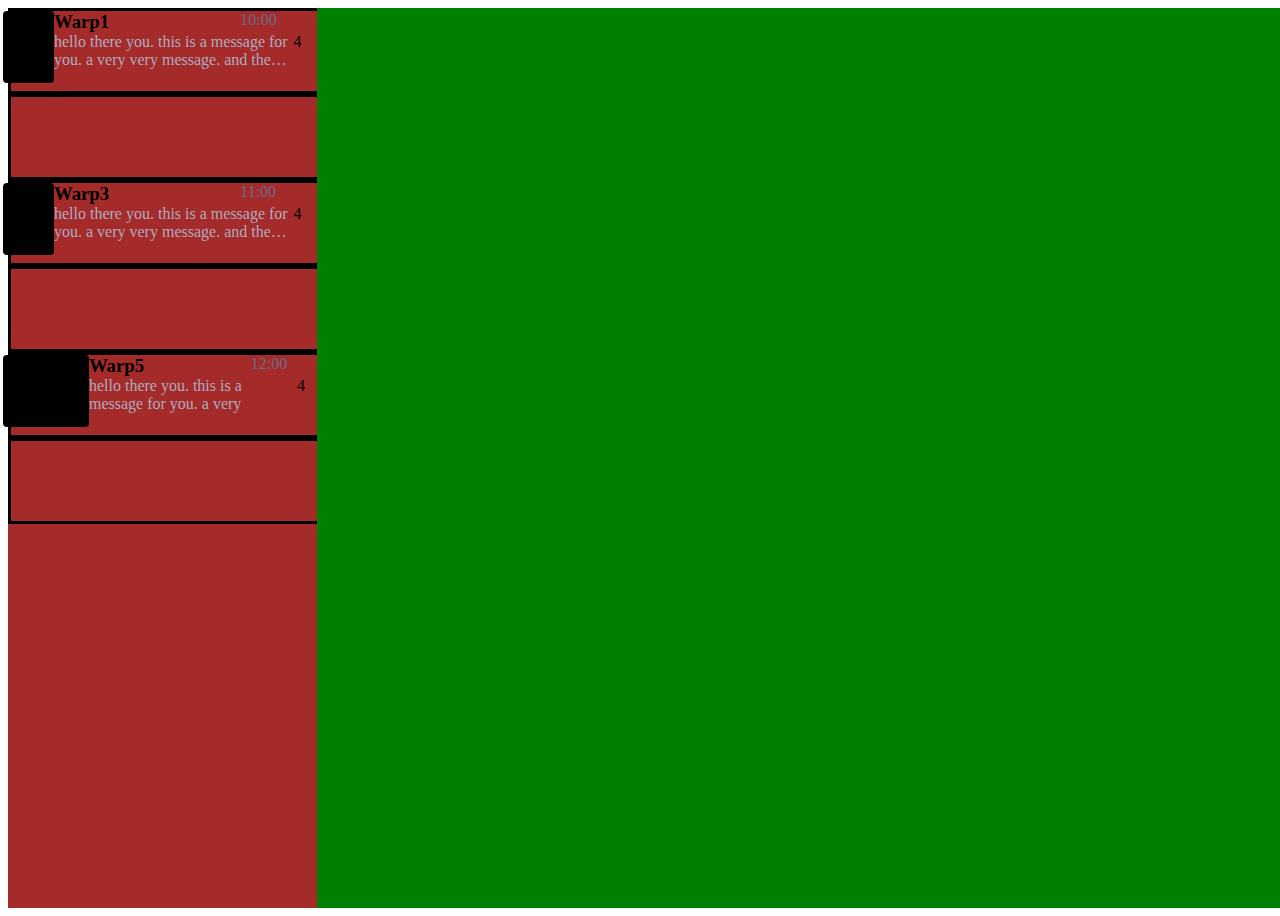
==== views/chats-sidebar.html @ 59542526 "refactor: allow for multiple pages" ====
<html xmlns="http://www.w3.org/1999/xhtml" lang="en">
    <head>
        <link rel="stylesheet" href="/static/chats-sidebar.css" type="text/css">
    </head>
<body>
    <div class="sidebar">
        <div class="sidebar-item">
            <div class="chat active"></div>
            <div class="pfp"></div>
            <div class="who">
                <div class="top-row">
                    <h3> Warp1</h3>
                    <span class="timestamp">
                        10:00
                    </span>
                </div>
                <div class="msg-container">
                    <span class="msg">
                        hello there you. this is a message for you. a very very message. and the message is abcdefghijklmnopqrstuvwxyz
                    </span>
                    <div class="unread-count">
                        4
                    </div>
                </div>
            </div>
        </div>
        <div class="sidebar-item">

        </div>
        <div class="sidebar-item">
            <div class="chat active"></div>
            <div class="pfp"></div>
            <div class="who">
                <div class="top-row">
                    <h3> Warp3</h3>
                    <span class="timestamp">
                        11:00
                    </span>
                </div>
                <div class="msg-container">
                    <span class="msg">
                        hello there you. this is a message for you. 
                        a very very message. and the message is abcdefghijklmnopqrstuvwxyz
                    </span>
                    <div class="unread-count">
                        4
                    </div>
                </div>
            </div>
        </div>
        <div class="sidebar-item">

        </div>
        <div class="sidebar-item">
            <div class="chat active"></div>
            <div class="pfp"></div>
            <div class="who">
                <div class="top-row">
                    <h3> Warp5</h3>
                    <span class="timestamp">
                        12:00
                    </span>
                </div>
                <div class="msg-container">
                    <span class="msg">
                        hello there you. this is a
                        message for you. a very 
                    </span>
                    <div class="unread-count">
                        4
                    </div>
                </div>
            </div>
        </div>
        <div class="sidebar-item">

        </div>

    </div>
    <div class="compose">

    </div>
</body>
</html>
---- static/chats-sidebar.css ----
body {
    width: 100%;
    height: 100%;
    display: flex;
    flex-direction: row;
}

.sidebar {
    flex: 1;
    background-color: brown;
    display: flex;
    flex-direction: column;
}

.sidebar-item {
    border-style: solid;
    border-color: black;
    height: 5em;
    width:100%;

    display: flex;
    flex-direction: row;
}

.compose {
    flex: 5;
    background-color: green;
}

.sidebar .chat {
    border-radius: 4px;
    cursor: pointer;
    display: inline-flex;
    flex-direction: row;
    margin-bottom: .5rem;
    margin-left: -.5rem;
    padding: .5rem;
    width: 6em;
    -webkit-user-select: none; /* Safari */
    user-select: none; /* Non-prefixed version, currently */
    background-color: black;
}

.sidebar .inline-skeleton {
    margin-bottom: .5rem;
}

.chat .pfp {
    background: #6b6b87;
    border-radius: 20px;
    height: 40px;
    width: 40px;
    margin: 0.25rem 0 0.5rem 0.7rem;
}

.chat .who {
    display: flex;
    flex: 1;
    flex-direction: column;
    padding: 0 1rem;
    text-align: left;
  
}

.who .top-row {
    display: flex;
    flex-direction: row;
    justify-content: space-between;
}

.top-row h3 {
    margin: 0;
    width: 70%;
}

.timestamp {
    color: #6b6b87;
    width: 30%;
    text-align: left;
}

.msg-container {
    display: flex;
    flex-direction: row;
    justify-content: space-between;
}

.msg-container .msg {
    width: 90%;
    display: -webkit-box;
    -webkit-box-orient: vertical;
    -webkit-line-clamp: 2;
    overflow: hidden;
}

.msg-container .unread-count {
    width: 10%;
}

.msg-container span {
    color: #acacbf;
}
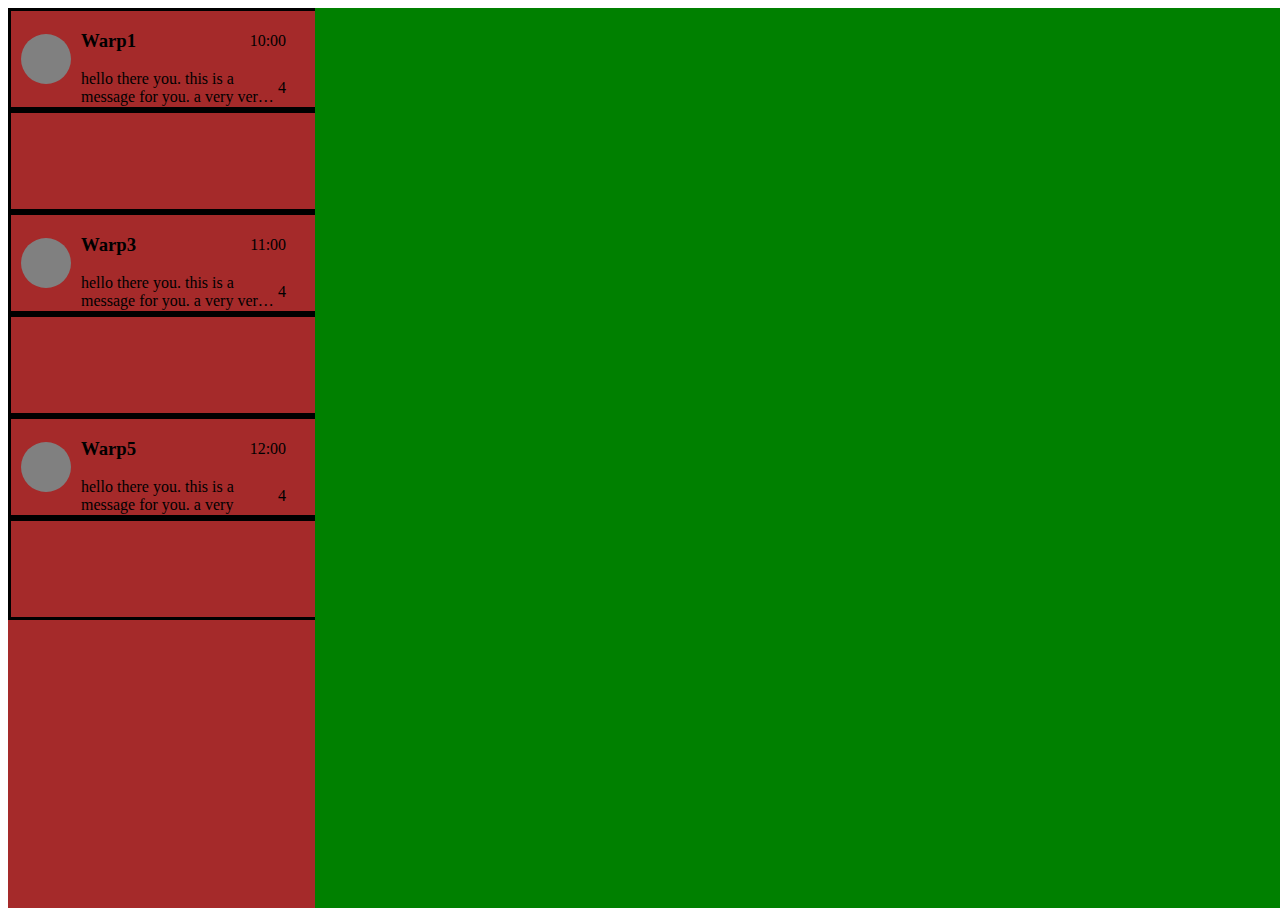
==== commit c4e7047e: "make chats look better" ====
--- a/views/chats-sidebar.html
+++ b/views/chats-sidebar.html
@@ -4,8 +4,7 @@
     </head>
 <body>
     <div class="sidebar">
-        <div class="sidebar-item">
-            <div class="chat active"></div>
+        <div class="chat">
             <div class="pfp"></div>
             <div class="who">
                 <div class="top-row">
@@ -24,11 +23,10 @@
                 </div>
             </div>
         </div>
-        <div class="sidebar-item">
+        <div class="chat">
 
         </div>
-        <div class="sidebar-item">
-            <div class="chat active"></div>
+        <div class="chat">
             <div class="pfp"></div>
             <div class="who">
                 <div class="top-row">
@@ -48,11 +46,10 @@
                 </div>
             </div>
         </div>
-        <div class="sidebar-item">
+        <div class="chat">
 
         </div>
-        <div class="sidebar-item">
-            <div class="chat active"></div>
+        <div class="chat">
             <div class="pfp"></div>
             <div class="who">
                 <div class="top-row">
@@ -72,7 +69,7 @@
                 </div>
             </div>
         </div>
-        <div class="sidebar-item">
+        <div class="chat">
 
         </div>
 
--- a/static/chats-sidebar.css
+++ b/static/chats-sidebar.css
@@ -12,92 +12,68 @@
     flex-direction: column;
 }
 
-.sidebar-item {
-    border-style: solid;
-    border-color: black;
-    height: 5em;
-    width:100%;
-
-    display: flex;
-    flex-direction: row;
-}
-
 .compose {
     flex: 5;
     background-color: green;
 }
 
-.sidebar .chat {
-    border-radius: 4px;
+.chat {
+    border-style: solid;
+    border-color: black;
     cursor: pointer;
-    display: inline-flex;
+    display: flex;
     flex-direction: row;
-    margin-bottom: .5rem;
-    margin-left: -.5rem;
-    padding: .5rem;
-    width: 6em;
-    -webkit-user-select: none; /* Safari */
-    user-select: none; /* Non-prefixed version, currently */
-    background-color: black;
+  
+    height: 6em;
+    width: 100%;
 }
 
-.sidebar .inline-skeleton {
-    margin-bottom: .5rem;
-}
+.pfp {
+    background: gray;
+    border-radius: 25px;
+    height: 50px;
+    width: 50px;
+    /*this is required to prevent a message from squashing the circle/profile picture*/
+    min-width: 50px;
 
-.chat .pfp {
-    background: #6b6b87;
-    border-radius: 20px;
-    height: 40px;
-    width: 40px;
-    margin: 0.25rem 0 0.5rem 0.7rem;
-}
-
-.chat .who {
-    display: flex;
-    flex: 1;
-    flex-direction: column;
-    padding: 0 1rem;
-    text-align: left;
+    align-self: center;
+    margin-left: 10px;
+    margin-right: 10px;
   
 }
 
-.who .top-row {
+.who {
+    display: flex;
+    flex-direction: column;
+}
+
+.top-row {
     display: flex;
     flex-direction: row;
+    align-items: center;
     justify-content: space-between;
-}
-
-.top-row h3 {
-    margin: 0;
-    width: 70%;
+    
 }
 
 .timestamp {
-    color: #6b6b87;
-    width: 30%;
-    text-align: left;
+    padding-right: 2em;
 }
+
 
 .msg-container {
     display: flex;
     flex-direction: row;
-    justify-content: space-between;
 }
 
-.msg-container .msg {
-    width: 90%;
+.msg {
     display: -webkit-box;
     -webkit-box-orient: vertical;
     -webkit-line-clamp: 2;
     overflow: hidden;
+
 }
 
-.msg-container .unread-count {
-    width: 10%;
+.unread-count {
+    align-self: center;
+    padding-right:2em;
 }
-
-.msg-container span {
-    color: #acacbf;
-}
-
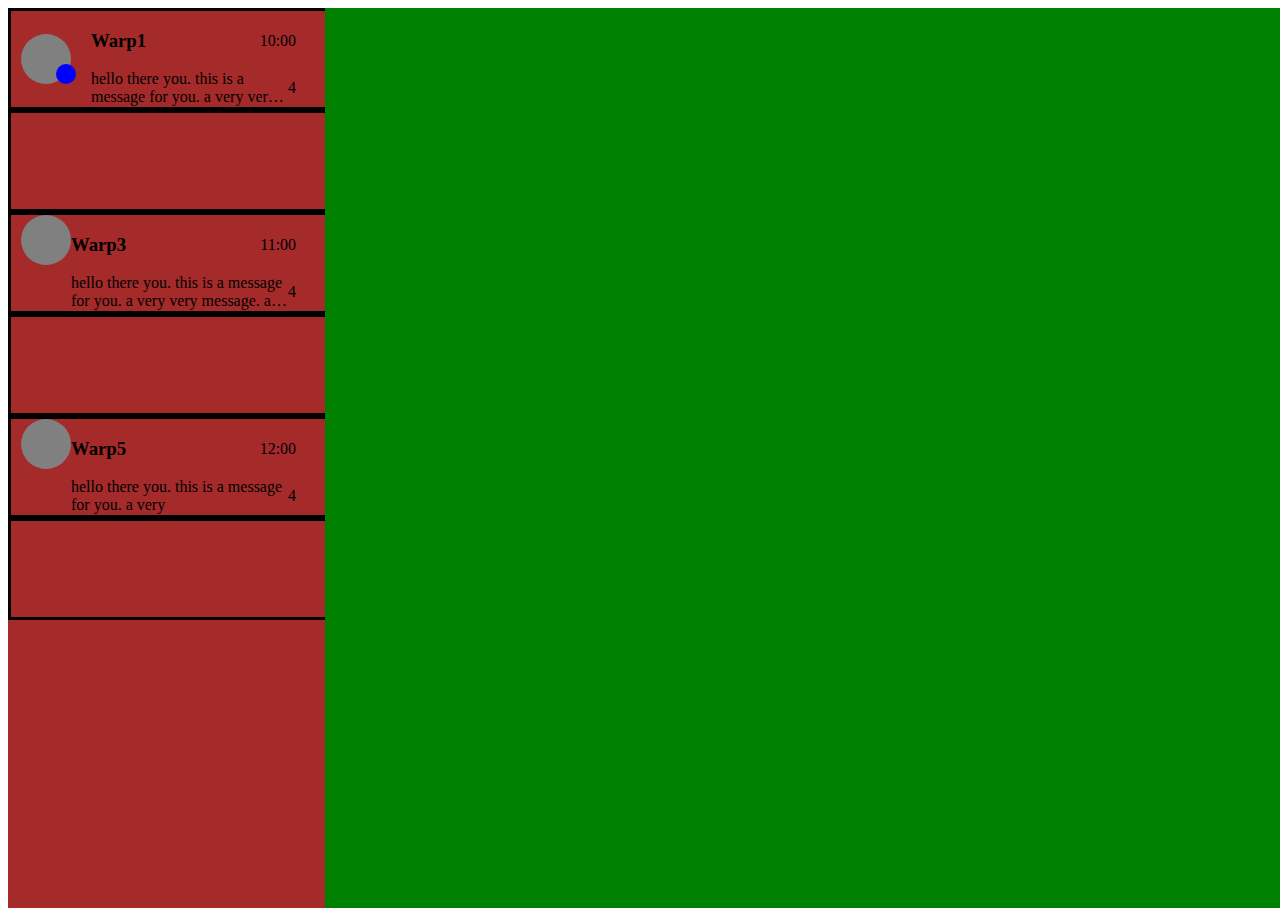
==== commit 62cdf6bc: "add activity indicator" ====
--- a/views/chats-sidebar.html
+++ b/views/chats-sidebar.html
@@ -5,7 +5,10 @@
 <body>
     <div class="sidebar">
         <div class="chat">
-            <div class="pfp"></div>
+            <div class="pfp-container">
+                <div class="pfp"></div>
+                <div class="pfs"></div>
+            </div>
             <div class="who">
                 <div class="top-row">
                     <h3> Warp1</h3>
--- a/static/chats-sidebar.css
+++ b/static/chats-sidebar.css
@@ -28,6 +28,11 @@
     width: 100%;
 }
 
+.pfp-container {
+    align-self: center;
+    display: flex;
+    flex-direction: row;
+}
 .pfp {
     background: gray;
     border-radius: 25px;
@@ -35,11 +40,22 @@
     width: 50px;
     /*this is required to prevent a message from squashing the circle/profile picture*/
     min-width: 50px;
+    margin-left: 10px;
+   /* margin right given by pfs */
+  
+}
 
-    align-self: center;
-    margin-left: 10px;
-    margin-right: 10px;
-  
+.pfs {
+    position: relative;
+    background: blue;
+    border-color: brown;
+    border-radius: 10px;
+    height:20px;
+    width: 20px;
+    min-width: 20px;
+
+    top: 30px;
+    right: 15px;
 }
 
 .who {
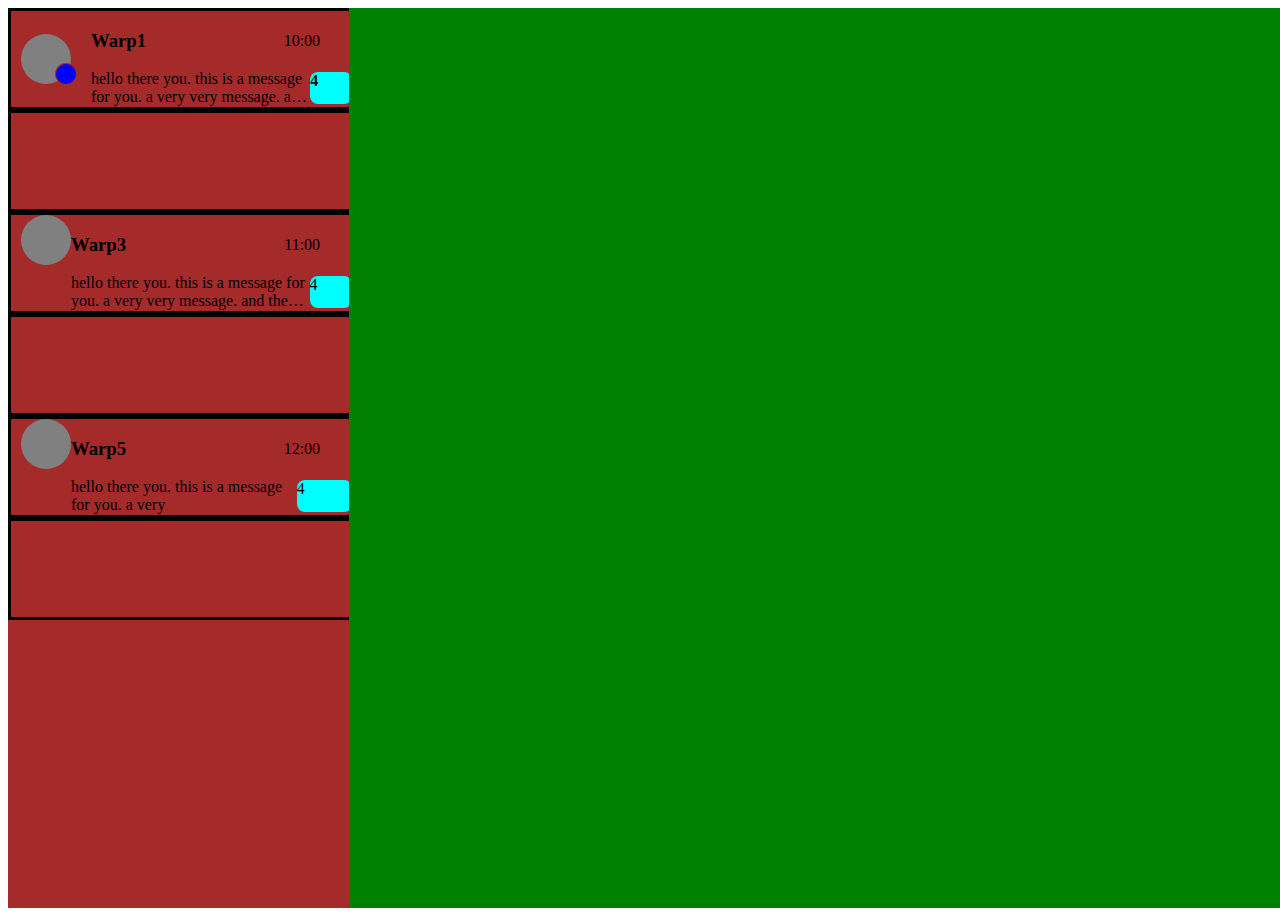
==== commit 0de0877a: "completed chats sidebar profile picture" ====
--- a/views/chats-sidebar.html
+++ b/views/chats-sidebar.html
@@ -21,7 +21,7 @@
                         hello there you. this is a message for you. a very very message. and the message is abcdefghijklmnopqrstuvwxyz
                     </span>
                     <div class="unread-count">
-                        4
+                        <span>4</span>
                     </div>
                 </div>
             </div>
--- a/static/chats-sidebar.css
+++ b/static/chats-sidebar.css
@@ -48,7 +48,6 @@
 .pfs {
     position: relative;
     background: blue;
-    border-color: brown;
     border-radius: 10px;
     height:20px;
     width: 20px;
@@ -56,7 +55,10 @@
 
     top: 30px;
     right: 15px;
+
+    box-shadow:  0px 0px 0 1px brown;
 }
+
 
 .who {
     display: flex;
@@ -92,4 +94,13 @@
 .unread-count {
     align-self: center;
     padding-right:2em;
+    background-color: aqua;
+    height: 2em;
+    width: 2em;
+    border-radius: 0.5em;
 }
+
+.unread-count > span {
+    font-weight: bold;
+
+}
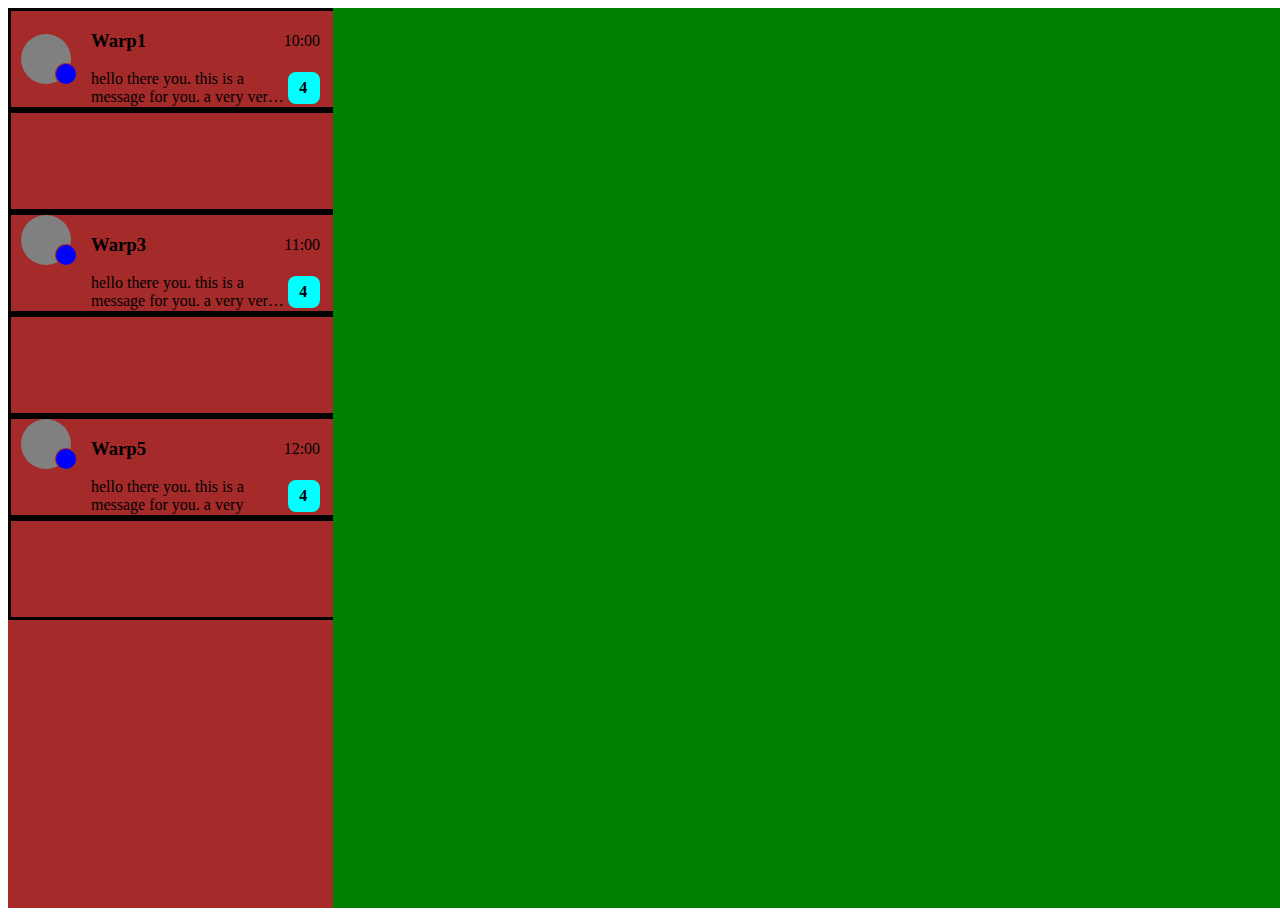
==== commit 3dc2a538: "fixed unread notifications" ====
--- a/views/chats-sidebar.html
+++ b/views/chats-sidebar.html
@@ -31,6 +31,7 @@
         </div>
         <div class="chat">
             <div class="pfp"></div>
+            <div class="pfs"></div>
             <div class="who">
                 <div class="top-row">
                     <h3> Warp3</h3>
@@ -44,7 +45,7 @@
                         a very very message. and the message is abcdefghijklmnopqrstuvwxyz
                     </span>
                     <div class="unread-count">
-                        4
+                        <span>4</span>
                     </div>
                 </div>
             </div>
@@ -54,6 +55,7 @@
         </div>
         <div class="chat">
             <div class="pfp"></div>
+            <div class="pfs"></div>
             <div class="who">
                 <div class="top-row">
                     <h3> Warp5</h3>
@@ -67,7 +69,7 @@
                         message for you. a very 
                     </span>
                     <div class="unread-count">
-                        4
+                        <span>4</span>
                     </div>
                 </div>
             </div>
--- a/static/chats-sidebar.css
+++ b/static/chats-sidebar.css
@@ -74,7 +74,7 @@
 }
 
 .timestamp {
-    padding-right: 2em;
+    margin-right: 1em;
 }
 
 
@@ -93,14 +93,19 @@
 
 .unread-count {
     align-self: center;
-    padding-right:2em;
+    margin-right:1em;
     background-color: aqua;
     height: 2em;
     width: 2em;
+    min-width: 2em;
     border-radius: 0.5em;
+
 }
 
 .unread-count > span {
     font-weight: bold;
-
+    
+    position: relative;
+    top: 0.4em;
+    right: -0.7em;
 }
